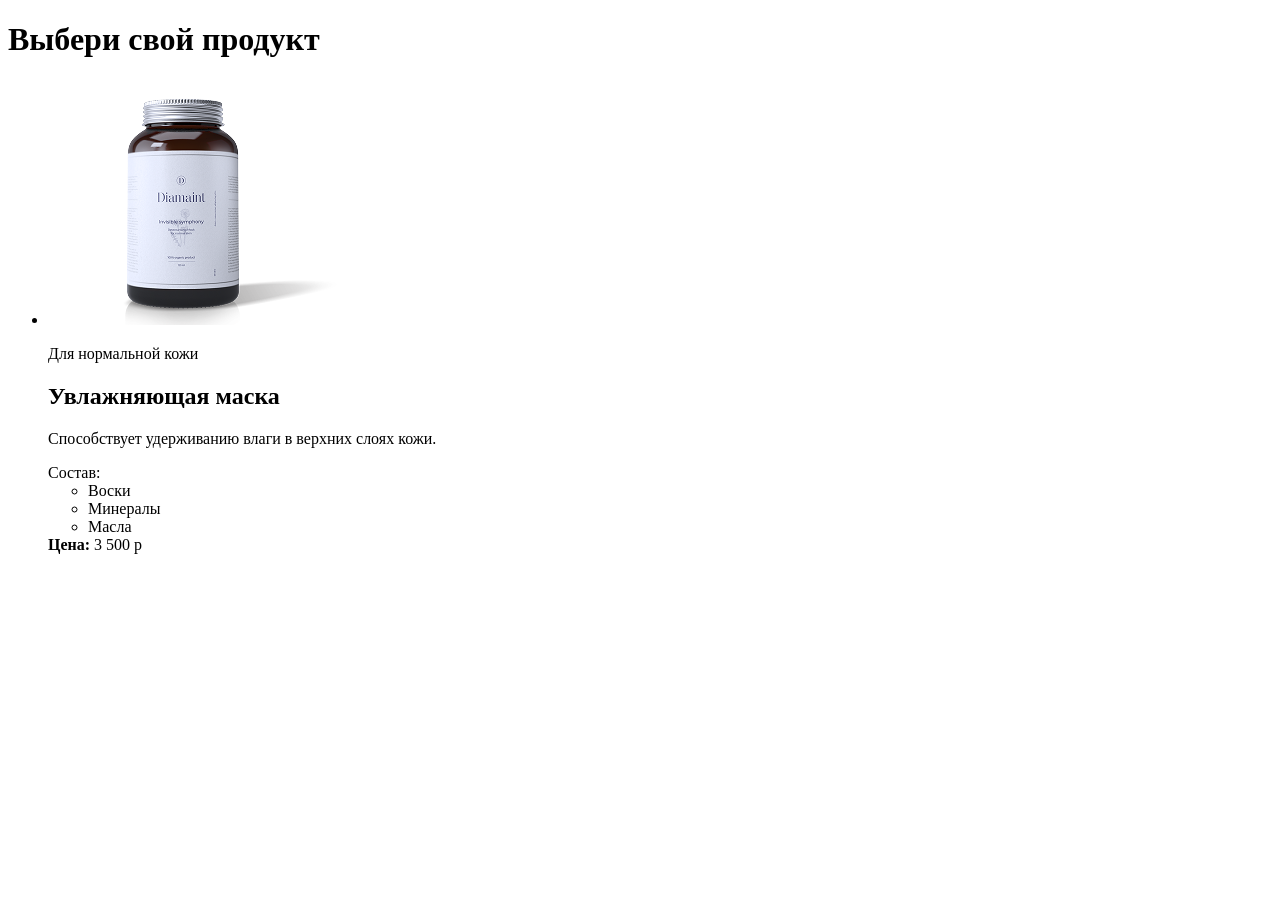
==== index1.html @ 5ecd1b4c "homework-2_Created_the_first_product_card_layou" ====
<!DOCTYPE html>
<html lang="en">
<head>
  <meta charset="UTF-8">
  <meta name="viewport" content="width=device-width, initial-scale=1.0">
  <title>Product card</title>
</head>
<body>
  <h1>Выбери свой продукт</h1>
  <ul>
    <li>
      <img src="img2/photo 2.png" alt="Товар увлажняющая маска">
      <p>Для нормальной кожи</p>
      <h2>Увлажняющая маска</h2>
      <p>Способствует удерживанию влаги в верхних слоях кожи.</p>
      <span>Состав:</span>
      <ul>
        <li>Воски</li>
        <li>Минералы</li>
        <li>Масла</li>
      </ul>

      <b>Цена:</b>
      <span>3 500 р</span>
    </li>
  </ul>
</body>
</html>
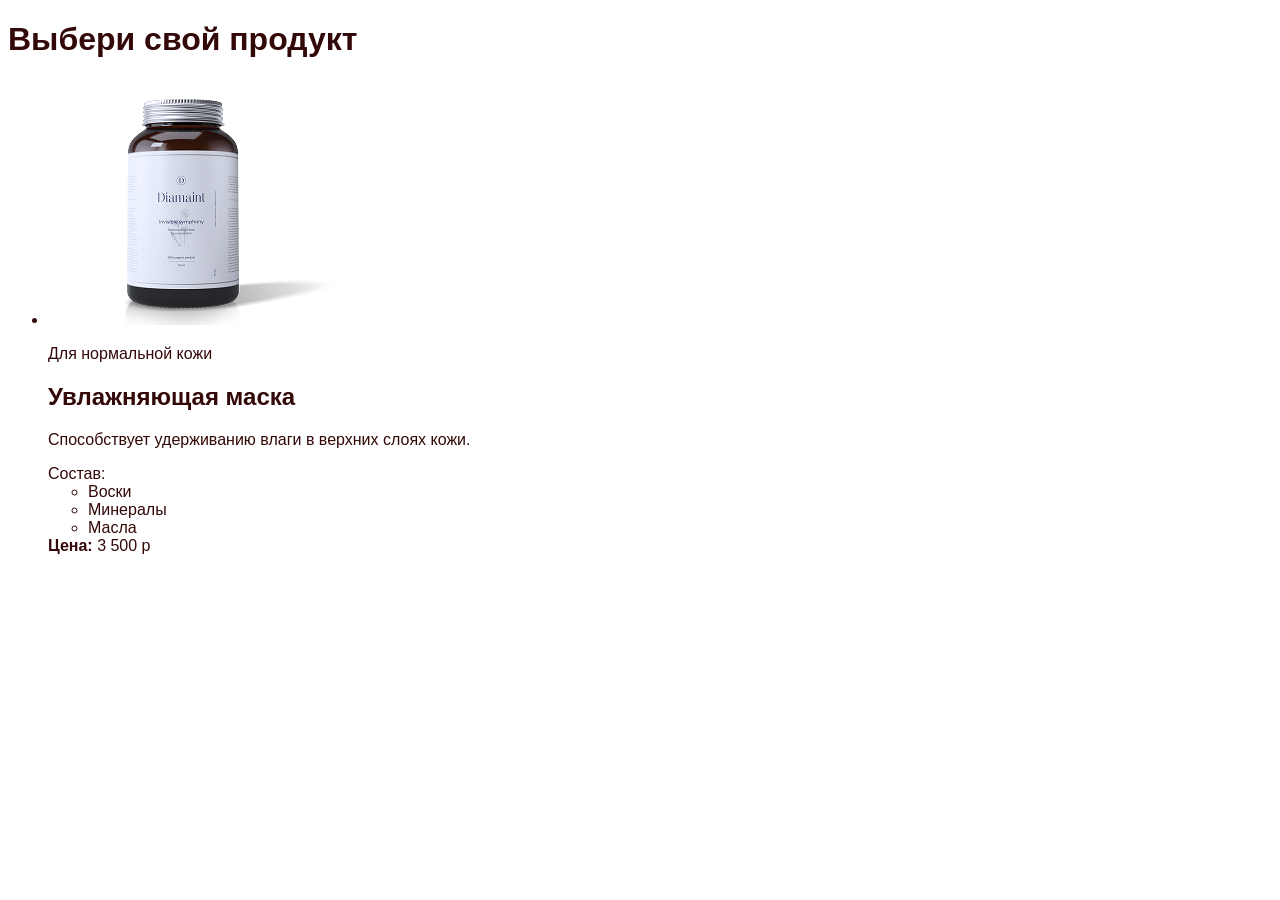
==== commit 195a99c3: "homework-2" ====
--- a/index1.html
+++ b/index1.html
@@ -4,12 +4,13 @@
   <meta charset="UTF-8">
   <meta name="viewport" content="width=device-width, initial-scale=1.0">
   <title>Product card</title>
+  <link rel="stylesheet" href="style.css">
 </head>
 <body>
   <h1>Выбери свой продукт</h1>
   <ul>
     <li>
-      <img src="img2/photo 2.png" alt="Товар увлажняющая маска">
+      <img src="moisturizing mask/moisturizing mask.png" alt="Товар увлажняющая маска">
       <p>Для нормальной кожи</p>
       <h2>Увлажняющая маска</h2>
       <p>Способствует удерживанию влаги в верхних слоях кожи.</p>
--- a/style.css
+++ b/style.css
@@ -0,0 +1,9 @@
+body{
+    color: rgb(51, 8, 8);
+}
+body {
+  font-family: Arial, Helvetica, sans-serif;
+}
+span{
+    font-size: 16px;
+}
